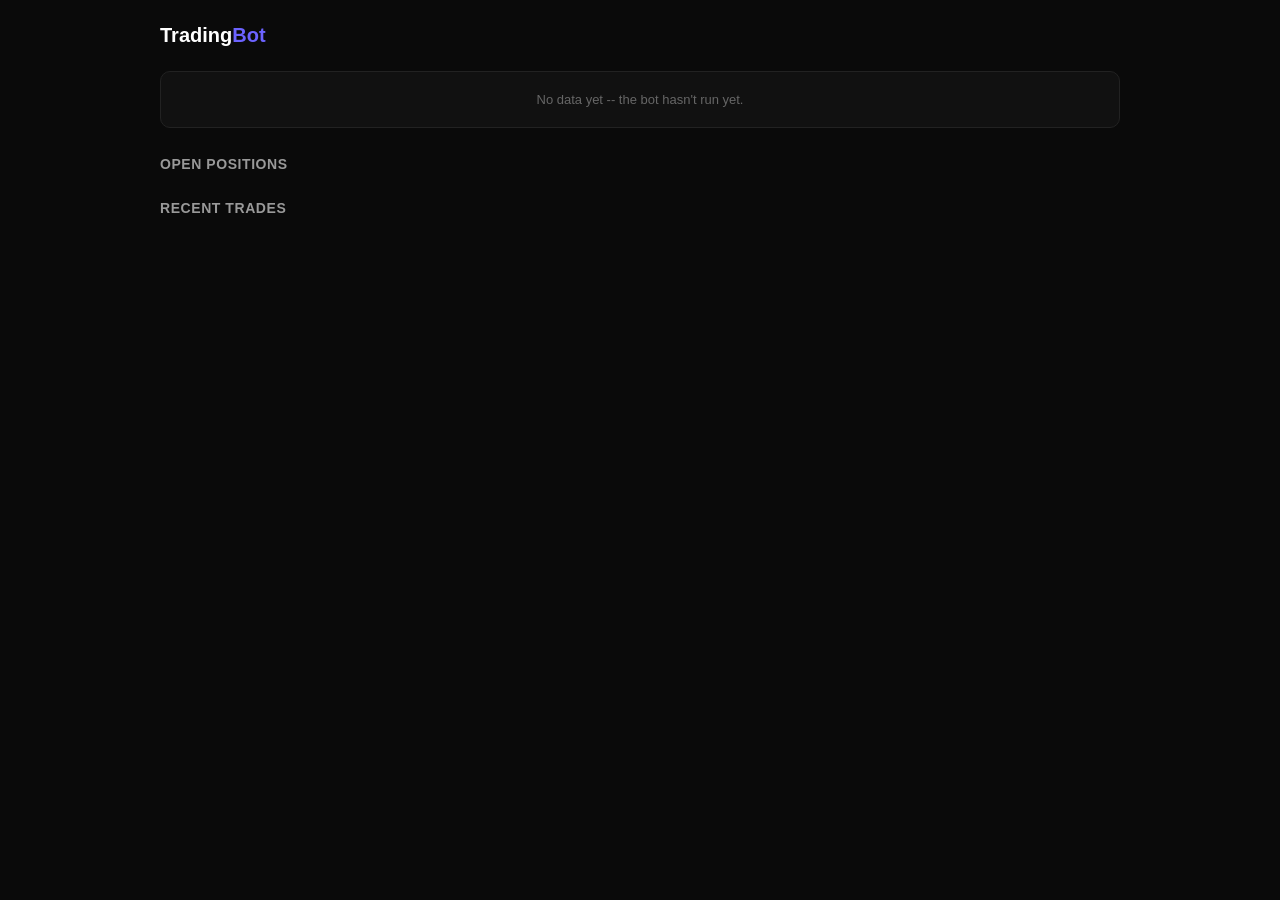
==== trading-bot/docs/index.html @ 43c341e5 "Add scheduled run mode + dashboard for running without a personal server Adds run_once.py (single-cy" ====
<!DOCTYPE html>
<html lang="en">
<head>
<meta charset="UTF-8">
<meta name="viewport" content="width=device-width, initial-scale=1.0">
<title>Trading Bot Dashboard</title>
<style>
  * { box-sizing: border-box; margin: 0; padding: 0; }
  body {
    font-family: -apple-system, BlinkMacSystemFont, 'Segoe UI', sans-serif;
    background: #0a0a0a; color: #e0e0e0; min-height: 100vh; padding: 24px;
  }
  .wrap { max-width: 960px; margin: 0 auto; }
  header { display: flex; align-items: center; justify-content: space-between; margin-bottom: 24px; flex-wrap: wrap; gap: 12px; }
  h1 { font-size: 20px; font-weight: 800; color: #fff; }
  h1 span { color: #6c63ff; }
  .badge { font-size: 12px; padding: 4px 12px; border-radius: 20px; border: 1px solid #333; color: #999; }
  .badge.paper { background: #1a1a2e; border-color: #6c63ff44; color: #a89cff; }
  .badge.live { background: #2e1a1a; border-color: #ff6c6c44; color: #ff9c9c; }
  .badge.paused { background: #2e2a1a; border-color: #ffcc6c44; color: #ffdc9c; }
  .badge.tripped { background: #2e1a1a; border-color: #ff6c6c44; color: #ff9c9c; }
  .stale { font-size: 12px; color: #b45; }

  .tiles { display: grid; grid-template-columns: repeat(auto-fit, minmax(160px, 1fr)); gap: 12px; margin-bottom: 28px; }
  .tile { background: #111; border: 1px solid #222; border-radius: 10px; padding: 16px; }
  .tile .label { font-size: 12px; color: #888; margin-bottom: 6px; text-transform: uppercase; letter-spacing: 0.04em; }
  .tile .value { font-size: 24px; font-weight: 700; color: #fff; }
  .tile .value.pos { color: #4ade80; }
  .tile .value.neg { color: #f87171; }
  .tile .sub { font-size: 12px; color: #666; margin-top: 4px; }

  h2 { font-size: 14px; color: #999; text-transform: uppercase; letter-spacing: 0.04em; margin: 28px 0 12px; }
  table { width: 100%; border-collapse: collapse; background: #111; border: 1px solid #222; border-radius: 10px; overflow: hidden; }
  th, td { text-align: left; padding: 10px 14px; font-size: 13px; border-bottom: 1px solid #1c1c1c; }
  th { color: #888; font-weight: 600; font-size: 11px; text-transform: uppercase; letter-spacing: 0.03em; }
  tr:last-child td { border-bottom: none; }
  td.num { font-variant-numeric: tabular-nums; }
  .pnl-pos { color: #4ade80; }
  .pnl-neg { color: #f87171; }
  .reason { font-size: 11px; color: #999; background: #1a1a1a; padding: 2px 8px; border-radius: 10px; }
  .empty { color: #666; font-size: 13px; padding: 20px; text-align: center; background: #111; border: 1px solid #222; border-radius: 10px; }
  footer { margin-top: 32px; font-size: 12px; color: #555; text-align: center; }
</style>
</head>
<body>
<div class="wrap">
  <header>
    <h1>Trading<span>Bot</span></h1>
    <div id="badges" style="display:flex; gap:8px; align-items:center;"></div>
  </header>

  <div class="tiles" id="tiles"></div>

  <h2>Open Positions</h2>
  <div id="positions"></div>

  <h2>Recent Trades</h2>
  <div id="trades"></div>

  <footer id="footer"></footer>
</div>

<script>
async function load() {
  let data;
  try {
    const res = await fetch('data.json?_=' + Date.now());
    data = await res.json();
  } catch (e) {
    document.getElementById('tiles').innerHTML = '<div class="empty">No data yet -- the bot hasn\'t run yet.</div>';
    return;
  }
  render(data);
}

function fmt(n, decimals) {
  decimals = decimals === undefined ? 2 : decimals;
  return Number(n).toLocaleString(undefined, { minimumFractionDigits: decimals, maximumFractionDigits: decimals });
}

function render(data) {
  const badges = document.getElementById('badges');
  let badgeHtml = `<span class="badge ${data.mode}">${data.mode.toUpperCase()}</span>`;
  if (data.paused) badgeHtml += `<span class="badge paused">PAUSED</span>`;
  if (data.circuit_breaker_tripped) badgeHtml += `<span class="badge tripped">CIRCUIT BREAKER TRIPPED</span>`;
  badges.innerHTML = badgeHtml;

  const pnl = data.equity - data.starting_balance;
  const pnlPct = data.starting_balance ? (pnl / data.starting_balance * 100) : 0;

  const tiles = [
    { label: 'Equity', value: '$' + fmt(data.equity), sub: null },
    { label: 'Cash', value: '$' + fmt(data.cash), sub: null },
    { label: 'Total P&L', value: (pnl >= 0 ? '+' : '') + '$' + fmt(pnl), sub: (pnlPct >= 0 ? '+' : '') + fmt(pnlPct) + '%', cls: pnl >= 0 ? 'pos' : 'neg' },
    { label: 'Open Positions', value: data.open_positions.length, sub: null },
    { label: 'Total Trades', value: data.total_trades, sub: null },
  ];
  document.getElementById('tiles').innerHTML = tiles.map(t => `
    <div class="tile">
      <div class="label">${t.label}</div>
      <div class="value ${t.cls || ''}">${t.value}</div>
      ${t.sub ? `<div class="sub">${t.sub}</div>` : ''}
    </div>
  `).join('');

  const posEl = document.getElementById('positions');
  if (data.open_positions.length === 0) {
    posEl.innerHTML = '<div class="empty">No open positions.</div>';
  } else {
    posEl.innerHTML = `<table><thead><tr>
      <th>Symbol</th><th>Qty</th><th>Entry</th><th>Stop-loss</th><th>Take-profit</th><th>Opened</th>
    </tr></thead><tbody>` + data.open_positions.map(p => `
      <tr>
        <td>${p.symbol}</td>
        <td class="num">${fmt(p.qty, 6)}</td>
        <td class="num">$${fmt(p.entry_price)}</td>
        <td class="num">$${fmt(p.stop_price)}</td>
        <td class="num">$${fmt(p.take_profit_price)}</td>
        <td>${new Date(p.opened_at).toLocaleString()}</td>
      </tr>`).join('') + `</tbody></table>`;
  }

  const tradesEl = document.getElementById('trades');
  if (data.recent_trades.length === 0) {
    tradesEl.innerHTML = '<div class="empty">No trades yet.</div>';
  } else {
    tradesEl.innerHTML = `<table><thead><tr>
      <th>Symbol</th><th>Entry</th><th>Exit</th><th>P&L</th><th>Reason</th><th>Closed</th>
    </tr></thead><tbody>` + data.recent_trades.map(t => `
      <tr>
        <td>${t.symbol}</td>
        <td class="num">$${fmt(t.entry_price)}</td>
        <td class="num">$${fmt(t.exit_price)}</td>
        <td class="num ${t.pnl >= 0 ? 'pnl-pos' : 'pnl-neg'}">${t.pnl >= 0 ? '+' : ''}$${fmt(t.pnl)}</td>
        <td><span class="reason">${t.reason}</span></td>
        <td>${new Date(t.closed_at).toLocaleString()}</td>
      </tr>`).join('') + `</tbody></table>`;
  }

  const generated = new Date(data.generated_at);
  const ageMinutes = (Date.now() - generated.getTime()) / 60000;
  const staleNote = ageMinutes > 60 ? `<div class="stale">Last updated ${Math.round(ageMinutes)} min ago -- may be stale, check the scheduled job is running.</div>` : '';
  document.getElementById('footer').innerHTML = `Last updated: ${generated.toLocaleString()}${staleNote}<br>Symbols: ${data.symbols.join(', ')}`;
}

load();
</script>
</body>
</html>
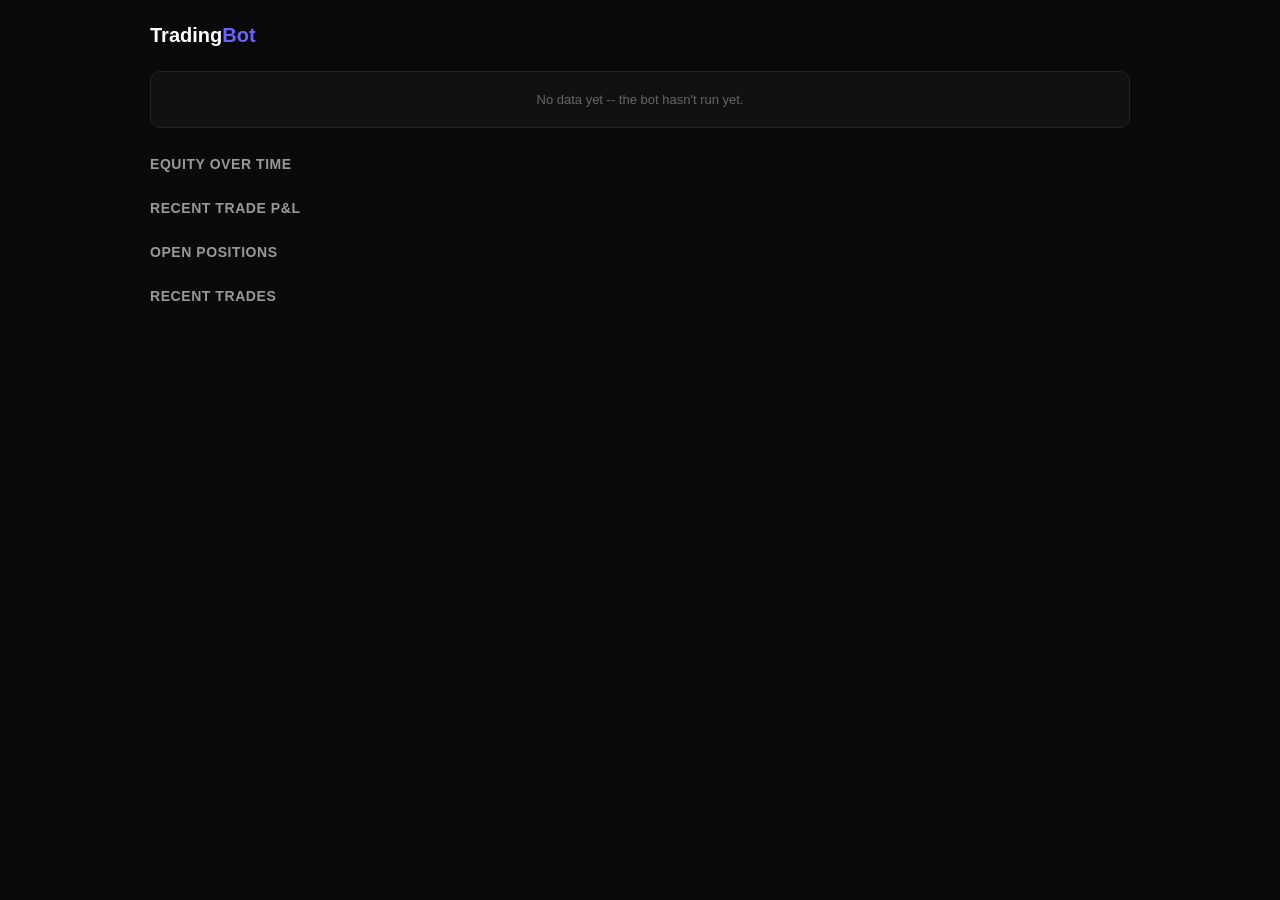
==== commit 79b45609: "Add real charts to the dashboard and publish backtest data Track equity history on the live portfoli" ====
--- a/trading-bot/docs/index.html
+++ b/trading-bot/docs/index.html
@@ -5,15 +5,22 @@
 <meta name="viewport" content="width=device-width, initial-scale=1.0">
 <title>Trading Bot Dashboard</title>
 <style>
+  :root {
+    --surface: #111111; --page: #0a0a0a; --border: #222222;
+    --text-primary: #ffffff; --text-secondary: #e0e0e0; --text-muted: #898781;
+    --grid: #22221f; --baseline: #333330;
+    --series-1: #6c63ff; --series-2: #d95926;
+    --good: #4ade80; --critical: #f87171;
+  }
   * { box-sizing: border-box; margin: 0; padding: 0; }
   body {
     font-family: -apple-system, BlinkMacSystemFont, 'Segoe UI', sans-serif;
-    background: #0a0a0a; color: #e0e0e0; min-height: 100vh; padding: 24px;
-  }
-  .wrap { max-width: 960px; margin: 0 auto; }
+    background: var(--page); color: var(--text-secondary); min-height: 100vh; padding: 24px;
+  }
+  .wrap { max-width: 980px; margin: 0 auto; }
   header { display: flex; align-items: center; justify-content: space-between; margin-bottom: 24px; flex-wrap: wrap; gap: 12px; }
-  h1 { font-size: 20px; font-weight: 800; color: #fff; }
-  h1 span { color: #6c63ff; }
+  h1 { font-size: 20px; font-weight: 800; color: var(--text-primary); }
+  h1 span { color: var(--series-1); }
   .badge { font-size: 12px; padding: 4px 12px; border-radius: 20px; border: 1px solid #333; color: #999; }
   .badge.paper { background: #1a1a2e; border-color: #6c63ff44; color: #a89cff; }
   .badge.live { background: #2e1a1a; border-color: #ff6c6c44; color: #ff9c9c; }
@@ -22,24 +29,38 @@
   .stale { font-size: 12px; color: #b45; }
 
   .tiles { display: grid; grid-template-columns: repeat(auto-fit, minmax(160px, 1fr)); gap: 12px; margin-bottom: 28px; }
-  .tile { background: #111; border: 1px solid #222; border-radius: 10px; padding: 16px; }
+  .tile { background: var(--surface); border: 1px solid var(--border); border-radius: 10px; padding: 16px; }
   .tile .label { font-size: 12px; color: #888; margin-bottom: 6px; text-transform: uppercase; letter-spacing: 0.04em; }
-  .tile .value { font-size: 24px; font-weight: 700; color: #fff; }
-  .tile .value.pos { color: #4ade80; }
-  .tile .value.neg { color: #f87171; }
+  .tile .value { font-size: 24px; font-weight: 700; color: var(--text-primary); }
+  .tile .value.pos { color: var(--good); }
+  .tile .value.neg { color: var(--critical); }
   .tile .sub { font-size: 12px; color: #666; margin-top: 4px; }
 
   h2 { font-size: 14px; color: #999; text-transform: uppercase; letter-spacing: 0.04em; margin: 28px 0 12px; }
-  table { width: 100%; border-collapse: collapse; background: #111; border: 1px solid #222; border-radius: 10px; overflow: hidden; }
+  h2 .note { text-transform: none; font-size: 11px; color: #555; letter-spacing: normal; font-weight: 400; }
+  table { width: 100%; border-collapse: collapse; background: var(--surface); border: 1px solid var(--border); border-radius: 10px; overflow: hidden; }
   th, td { text-align: left; padding: 10px 14px; font-size: 13px; border-bottom: 1px solid #1c1c1c; }
   th { color: #888; font-weight: 600; font-size: 11px; text-transform: uppercase; letter-spacing: 0.03em; }
   tr:last-child td { border-bottom: none; }
   td.num { font-variant-numeric: tabular-nums; }
-  .pnl-pos { color: #4ade80; }
-  .pnl-neg { color: #f87171; }
+  .pnl-pos { color: var(--good); }
+  .pnl-neg { color: var(--critical); }
   .reason { font-size: 11px; color: #999; background: #1a1a1a; padding: 2px 8px; border-radius: 10px; }
-  .empty { color: #666; font-size: 13px; padding: 20px; text-align: center; background: #111; border: 1px solid #222; border-radius: 10px; }
+  .empty { color: #666; font-size: 13px; padding: 20px; text-align: center; background: var(--surface); border: 1px solid var(--border); border-radius: 10px; }
   footer { margin-top: 32px; font-size: 12px; color: #555; text-align: center; }
+
+  /* charts */
+  .chart-card { background: var(--surface); border: 1px solid var(--border); border-radius: 10px; padding: 16px; position: relative; }
+  .chart-card + .chart-card { margin-top: 12px; }
+  .chart-legend { display: flex; gap: 16px; margin-bottom: 8px; font-size: 12px; color: var(--text-secondary); }
+  .chart-legend .swatch { display: inline-block; width: 10px; height: 10px; border-radius: 2px; margin-right: 6px; vertical-align: middle; }
+  .chart-svg { width: 100%; height: auto; display: block; overflow: visible; }
+  .chart-tooltip {
+    position: absolute; pointer-events: none; background: #1a1a1a; border: 1px solid #333;
+    border-radius: 6px; padding: 6px 10px; font-size: 12px; color: var(--text-primary);
+    transform: translate(-50%, -110%); white-space: nowrap; opacity: 0; transition: opacity 0.1s;
+  }
+  .backtest-grid { display: grid; grid-template-columns: repeat(auto-fit, minmax(140px, 1fr)); gap: 12px; margin-bottom: 12px; }
 </style>
 </head>
 <body>
@@ -51,31 +72,195 @@
 
   <div class="tiles" id="tiles"></div>
 
+  <h2>Equity Over Time</h2>
+  <div id="equity-chart"></div>
+
+  <h2>Recent Trade P&amp;L</h2>
+  <div id="pnl-chart"></div>
+
   <h2>Open Positions</h2>
   <div id="positions"></div>
 
   <h2>Recent Trades</h2>
   <div id="trades"></div>
 
+  <div id="backtest-section" style="display:none;">
+    <h2>Backtest <span class="note">-- simulated on historical data, not live results</span></h2>
+    <div id="backtest-summary"></div>
+    <div id="backtest-chart"></div>
+  </div>
+
   <footer id="footer"></footer>
 </div>
 
 <script>
+async function fetchJson(path) {
+  const res = await fetch(path + '?_=' + Date.now());
+  if (!res.ok) throw new Error('not found');
+  return res.json();
+}
+
 async function load() {
-  let data;
   try {
-    const res = await fetch('data.json?_=' + Date.now());
-    data = await res.json();
+    const data = await fetchJson('data.json');
+    render(data);
   } catch (e) {
     document.getElementById('tiles').innerHTML = '<div class="empty">No data yet -- the bot hasn\'t run yet.</div>';
-    return;
-  }
-  render(data);
+  }
+
+  try {
+    const backtest = await fetchJson('backtest_data.json');
+    renderBacktest(backtest);
+  } catch (e) {
+    // no backtest run yet -- fine, section stays hidden
+  }
 }
 
 function fmt(n, decimals) {
   decimals = decimals === undefined ? 2 : decimals;
   return Number(n).toLocaleString(undefined, { minimumFractionDigits: decimals, maximumFractionDigits: decimals });
+}
+
+/* ---------- minimal SVG line chart, no external deps ---------- */
+/* series: [{ name, color, points: [{t: isoString, y: number}] }] */
+function renderLineChart(container, series, opts) {
+  opts = opts || {};
+  const width = 900, height = opts.height || 220;
+  const padL = 54, padR = 12, padT = 12, padB = 28;
+  const innerW = width - padL - padR, innerH = height - padT - padB;
+
+  const allPoints = series.flatMap(s => s.points);
+  if (allPoints.length < 2) {
+    container.innerHTML = '<div class="empty">Not enough data yet for a chart -- check back after a few more cycles.</div>';
+    return;
+  }
+
+  const xs = allPoints.map(p => new Date(p.t).getTime());
+  const ys = allPoints.map(p => p.y);
+  let yMin = Math.min(...ys), yMax = Math.max(...ys);
+  if (yMin === yMax) { yMin -= 1; yMax += 1; }
+  const yPad = (yMax - yMin) * 0.08;
+  yMin -= yPad; yMax += yPad;
+  const xMin = Math.min(...xs), xMax = Math.max(...xs);
+
+  const xScale = t => padL + (xMax === xMin ? 0 : (t - xMin) / (xMax - xMin)) * innerW;
+  const yScale = y => padT + innerH - ((y - yMin) / (yMax - yMin)) * innerH;
+
+  const gridLines = 4;
+  let gridSvg = '';
+  for (let i = 0; i <= gridLines; i++) {
+    const y = padT + (innerH / gridLines) * i;
+    const val = yMax - ((yMax - yMin) / gridLines) * i;
+    gridSvg += `<line x1="${padL}" y1="${y}" x2="${width - padR}" y2="${y}" stroke="var(--grid)" stroke-width="1"/>`;
+    gridSvg += `<text x="${padL - 8}" y="${y + 4}" text-anchor="end" font-size="11" fill="var(--text-muted)">${opts.yPrefix || ''}${fmt(val, opts.yDecimals ?? 0)}</text>`;
+  }
+
+  const xTicks = 4;
+  for (let i = 0; i <= xTicks; i++) {
+    const t = xMin + ((xMax - xMin) / xTicks) * i;
+    const x = xScale(t);
+    const label = new Date(t).toLocaleDateString(undefined, { month: 'short', day: 'numeric' });
+    gridSvg += `<text x="${x}" y="${height - 6}" text-anchor="middle" font-size="11" fill="var(--text-muted)">${label}</text>`;
+  }
+
+  let linesSvg = '';
+  let legendHtml = '';
+  series.forEach(s => {
+    const d = s.points.map((p, i) => `${i === 0 ? 'M' : 'L'} ${xScale(new Date(p.t).getTime())} ${yScale(p.y)}`).join(' ');
+    linesSvg += `<path d="${d}" fill="none" stroke="${s.color}" stroke-width="2" stroke-linecap="round" stroke-linejoin="round"/>`;
+    if (series.length > 1) {
+      legendHtml += `<span><span class="swatch" style="background:${s.color}"></span>${s.name}</span>`;
+    }
+  });
+
+  const cardId = 'chart-' + Math.random().toString(36).slice(2);
+  container.innerHTML = `
+    <div class="chart-card">
+      ${legendHtml ? `<div class="chart-legend">${legendHtml}</div>` : ''}
+      <svg class="chart-svg" id="${cardId}" viewBox="0 0 ${width} ${height}" preserveAspectRatio="none">
+        ${gridSvg}
+        ${linesSvg}
+        <line class="crosshair" x1="0" y1="${padT}" x2="0" y2="${padT + innerH}" stroke="var(--baseline)" stroke-width="1" opacity="0"/>
+        <rect x="${padL}" y="${padT}" width="${innerW}" height="${innerH}" fill="transparent" style="cursor:crosshair" id="${cardId}-overlay"/>
+      </svg>
+      <div class="chart-tooltip" id="${cardId}-tooltip"></div>
+    </div>`;
+
+  const svg = document.getElementById(cardId);
+  const overlay = document.getElementById(cardId + '-overlay');
+  const tooltip = document.getElementById(cardId + '-tooltip');
+  const crosshair = svg.querySelector('.crosshair');
+
+  overlay.addEventListener('mousemove', (evt) => {
+    const rect = svg.getBoundingClientRect();
+    const scaleX = width / rect.width;
+    const mouseX = (evt.clientX - rect.left) * scaleX;
+    const t = xMin + ((mouseX - padL) / innerW) * (xMax - xMin);
+
+    let nearest = null, nearestDist = Infinity;
+    series.forEach(s => {
+      s.points.forEach(p => {
+        const dist = Math.abs(new Date(p.t).getTime() - t);
+        if (dist < nearestDist) { nearestDist = dist; nearest = { s, p }; }
+      });
+    });
+    if (!nearest) return;
+
+    const x = xScale(new Date(nearest.p.t).getTime());
+    crosshair.setAttribute('x1', x); crosshair.setAttribute('x2', x); crosshair.setAttribute('opacity', 1);
+
+    const label = new Date(nearest.p.t).toLocaleString();
+    const valueLine = series.length > 1
+      ? series.map(s => {
+          const pt = s.points.reduce((best, p) => Math.abs(new Date(p.t) - new Date(nearest.p.t)) < Math.abs(new Date(best.t) - new Date(nearest.p.t)) ? p : best, s.points[0]);
+          return `${s.name}: ${opts.yPrefix || ''}${fmt(pt.y, opts.yDecimals ?? 2)}`;
+        }).join(' &middot; ')
+      : `${opts.yPrefix || ''}${fmt(nearest.p.y, opts.yDecimals ?? 2)}`;
+    tooltip.innerHTML = `${label}<br>${valueLine}`;
+    tooltip.style.left = (evt.clientX - rect.left) + 'px';
+    tooltip.style.top = (evt.clientY - rect.top) + 'px';
+    tooltip.style.opacity = 1;
+  });
+  overlay.addEventListener('mouseleave', () => {
+    tooltip.style.opacity = 0;
+    crosshair.setAttribute('opacity', 0);
+  });
+}
+
+/* ---------- minimal bar chart for trade P&L ---------- */
+function renderPnlBarChart(container, trades) {
+  if (trades.length === 0) {
+    container.innerHTML = '<div class="empty">No trades yet.</div>';
+    return;
+  }
+  const ordered = trades.slice().reverse(); // oldest first, left to right
+  const width = 900, height = 160;
+  const padL = 54, padR = 12, padT = 12, padB = 24;
+  const innerW = width - padL - padR, innerH = height - padT - padB;
+
+  const maxAbs = Math.max(...ordered.map(t => Math.abs(t.pnl)), 0.01);
+  const zeroY = padT + innerH / 2;
+  const barW = Math.max(2, innerW / ordered.length - 3);
+
+  let bars = '';
+  ordered.forEach((t, i) => {
+    const x = padL + (innerW / ordered.length) * i + 1.5;
+    const h = (Math.abs(t.pnl) / maxAbs) * (innerH / 2 - 4);
+    const y = t.pnl >= 0 ? zeroY - h : zeroY;
+    const color = t.pnl >= 0 ? 'var(--good)' : 'var(--critical)';
+    bars += `<rect x="${x}" y="${y}" width="${barW}" height="${Math.max(h, 1)}" rx="1.5" fill="${color}">
+      <title>${t.symbol} ${t.pnl >= 0 ? '+' : ''}$${fmt(t.pnl)} (${t.reason})</title>
+    </rect>`;
+  });
+
+  container.innerHTML = `
+    <div class="chart-card">
+      <svg class="chart-svg" viewBox="0 0 ${width} ${height}" preserveAspectRatio="none">
+        <line x1="${padL}" y1="${zeroY}" x2="${width - padR}" y2="${zeroY}" stroke="var(--baseline)" stroke-width="1"/>
+        <text x="${padL - 8}" y="${zeroY + 4}" text-anchor="end" font-size="11" fill="var(--text-muted)">$0</text>
+        ${bars}
+      </svg>
+    </div>`;
 }
 
 function render(data) {
@@ -102,6 +287,18 @@
       ${t.sub ? `<div class="sub">${t.sub}</div>` : ''}
     </div>
   `).join('');
+
+  const equityChartEl = document.getElementById('equity-chart');
+  const history = data.equity_history || [];
+  if (history.length < 2) {
+    equityChartEl.innerHTML = '<div class="empty">Not enough history yet -- the equity curve fills in as the bot runs more cycles.</div>';
+  } else {
+    renderLineChart(equityChartEl, [
+      { name: 'Equity', color: 'var(--series-1)', points: history.map(h => ({ t: h.t, y: h.equity })) }
+    ], { yPrefix: '$', yDecimals: 0 });
+  }
+
+  renderPnlBarChart(document.getElementById('pnl-chart'), data.recent_trades);
 
   const posEl = document.getElementById('positions');
   if (data.open_positions.length === 0) {
@@ -143,6 +340,31 @@
   document.getElementById('footer').innerHTML = `Last updated: ${generated.toLocaleString()}${staleNote}<br>Symbols: ${data.symbols.join(', ')}`;
 }
 
+function renderBacktest(backtest) {
+  const results = backtest.results || [];
+  if (results.length === 0) return;
+
+  document.getElementById('backtest-section').style.display = 'block';
+
+  const colors = ['var(--series-1)', 'var(--series-2)'];
+  document.getElementById('backtest-summary').innerHTML = `<div class="backtest-grid">` +
+    results.map((r, i) => `
+      <div class="tile">
+        <div class="label"><span class="swatch" style="display:inline-block;width:8px;height:8px;border-radius:2px;background:${colors[i % colors.length]};margin-right:6px;"></span>${r.symbol}</div>
+        <div class="value ${r.total_return_pct >= 0 ? 'pos' : 'neg'}">${r.total_return_pct >= 0 ? '+' : ''}${fmt(r.total_return_pct)}%</div>
+        <div class="sub">${r.num_trades} trades &middot; ${fmt(r.win_rate * 100, 0)}% win rate &middot; max DD ${fmt(r.max_drawdown_pct)}%</div>
+      </div>
+    `).join('') + `</div>`;
+
+  const series = results.map((r, i) => ({
+    name: r.symbol,
+    color: colors[i % colors.length],
+    points: r.equity_curve.map(p => ({ t: p.t, y: p.equity })),
+  })).filter(s => s.points.length > 1);
+
+  renderLineChart(document.getElementById('backtest-chart'), series, { yPrefix: '$', yDecimals: 0 });
+}
+
 load();
 </script>
 </body>
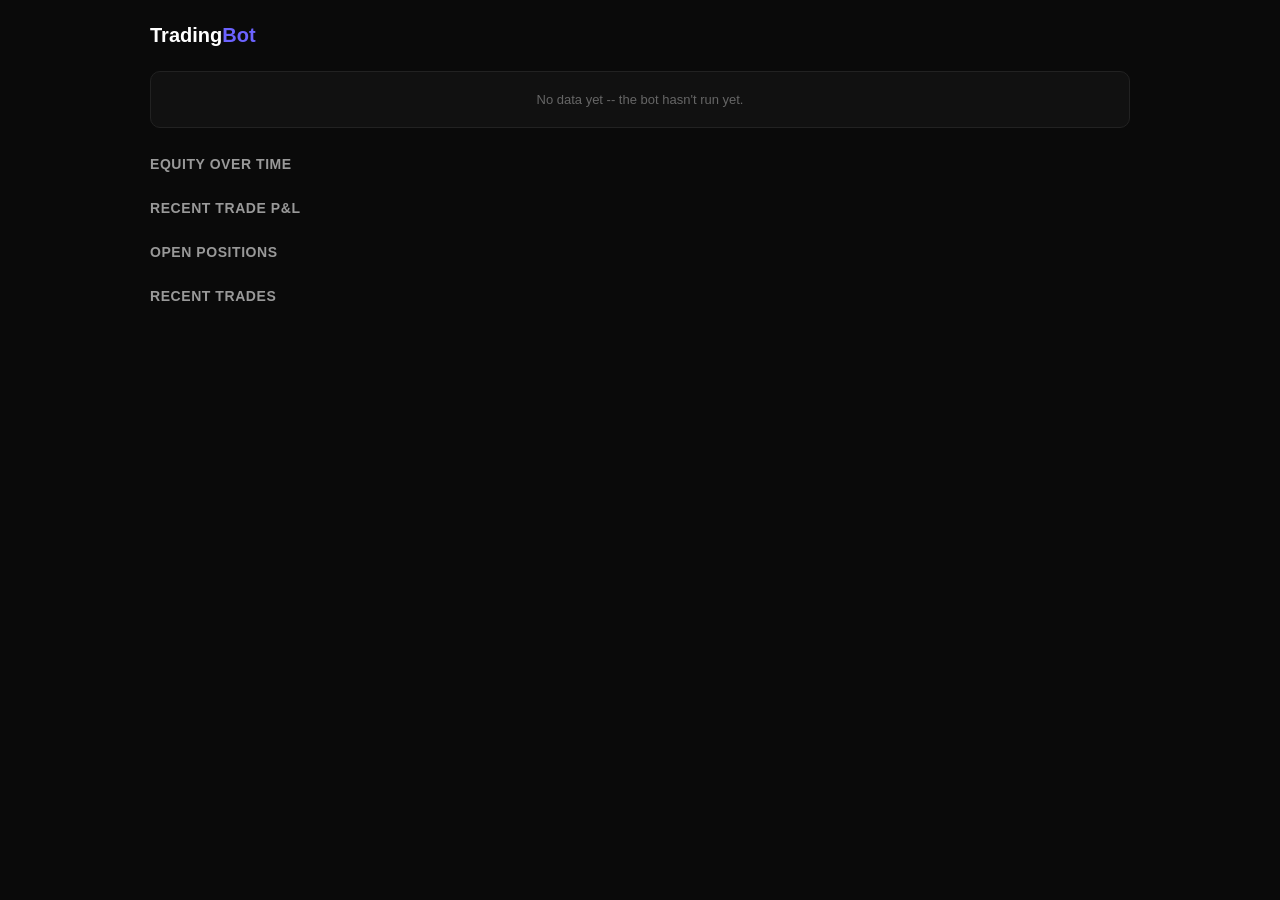
==== commit d20ea725: "Chart live price against entry/stop/target for open positions Track a per-symbol price snapshot on e" ====
--- a/trading-bot/docs/index.html
+++ b/trading-bot/docs/index.html
@@ -61,6 +61,9 @@
     transform: translate(-50%, -110%); white-space: nowrap; opacity: 0; transition: opacity 0.1s;
   }
   .backtest-grid { display: grid; grid-template-columns: repeat(auto-fit, minmax(140px, 1fr)); gap: 12px; margin-bottom: 12px; }
+  .position-chart + .position-chart { margin-top: 16px; }
+  .position-chart-heading { font-size: 13px; color: var(--text-primary); font-weight: 600; margin-bottom: 4px; }
+  .position-chart-sub { font-size: 12px; color: var(--text-muted); margin-bottom: 8px; }
 </style>
 </head>
 <body>
@@ -81,6 +84,11 @@
   <h2>Open Positions</h2>
   <div id="positions"></div>
 
+  <div id="position-price-section" style="display:none;">
+    <h2>Position Price <span class="note">-- live price vs. entry/stop/target</span></h2>
+    <div id="position-price-charts"></div>
+  </div>
+
   <h2>Recent Trades</h2>
   <div id="trades"></div>
 
@@ -136,7 +144,8 @@
   }
 
   const xs = allPoints.map(p => new Date(p.t).getTime());
-  const ys = allPoints.map(p => p.y);
+  const refLines = opts.refLines || [];
+  const ys = allPoints.map(p => p.y).concat(refLines.map(r => r.value));
   let yMin = Math.min(...ys), yMax = Math.max(...ys);
   if (yMin === yMax) { yMin -= 1; yMax += 1; }
   const yPad = (yMax - yMin) * 0.08;
@@ -173,12 +182,20 @@
     }
   });
 
+  let refSvg = '';
+  refLines.forEach(r => {
+    const y = yScale(r.value);
+    refSvg += `<line x1="${padL}" y1="${y}" x2="${width - padR}" y2="${y}" stroke="${r.color}" stroke-width="1.5" stroke-dasharray="4,3"/>`;
+    refSvg += `<text x="${width - padR}" y="${y - 4}" text-anchor="end" font-size="10" fill="${r.color}">${r.label}: ${opts.yPrefix || ''}${fmt(r.value, opts.yDecimals ?? 2)}</text>`;
+  });
+
   const cardId = 'chart-' + Math.random().toString(36).slice(2);
   container.innerHTML = `
     <div class="chart-card">
       ${legendHtml ? `<div class="chart-legend">${legendHtml}</div>` : ''}
       <svg class="chart-svg" id="${cardId}" viewBox="0 0 ${width} ${height}" preserveAspectRatio="none">
         ${gridSvg}
+        ${refSvg}
         ${linesSvg}
         <line class="crosshair" x1="0" y1="${padT}" x2="0" y2="${padT + innerH}" stroke="var(--baseline)" stroke-width="1" opacity="0"/>
         <rect x="${padL}" y="${padT}" width="${innerW}" height="${innerH}" fill="transparent" style="cursor:crosshair" id="${cardId}-overlay"/>
@@ -261,6 +278,45 @@
         ${bars}
       </svg>
     </div>`;
+}
+
+/* ---------- one price chart per open position, entry/stop/target as ref lines ---------- */
+function renderPositionPriceCharts(positions, priceHistory) {
+  const section = document.getElementById('position-price-section');
+  const container = document.getElementById('position-price-charts');
+
+  if (!positions || positions.length === 0) {
+    section.style.display = 'none';
+    container.innerHTML = '';
+    return;
+  }
+
+  section.style.display = 'block';
+  container.innerHTML = positions.map(p => `
+    <div class="position-chart">
+      <div class="position-chart-heading">${p.symbol}</div>
+      <div class="position-chart-sub">Entry $${fmt(p.entry_price)} &middot; Stop $${fmt(p.stop_price)} &middot; Target $${fmt(p.take_profit_price)}</div>
+      <div id="position-chart-${cssId(p.symbol)}"></div>
+    </div>
+  `).join('');
+
+  positions.forEach(p => {
+    const points = (priceHistory[p.symbol] || []).map(pt => ({ t: pt.t, y: pt.price }));
+    renderLineChart(document.getElementById('position-chart-' + cssId(p.symbol)), [
+      { name: p.symbol, color: 'var(--series-1)', points }
+    ], {
+      yPrefix: '$', yDecimals: 2,
+      refLines: [
+        { value: p.entry_price, color: 'var(--text-muted)', label: 'Entry' },
+        { value: p.stop_price, color: 'var(--critical)', label: 'Stop' },
+        { value: p.take_profit_price, color: 'var(--good)', label: 'Target' },
+      ],
+    });
+  });
+}
+
+function cssId(symbol) {
+  return symbol.replace(/[^a-zA-Z0-9]/g, '-');
 }
 
 function render(data) {
@@ -317,6 +373,8 @@
       </tr>`).join('') + `</tbody></table>`;
   }
 
+  renderPositionPriceCharts(data.open_positions, data.price_history || {});
+
   const tradesEl = document.getElementById('trades');
   if (data.recent_trades.length === 0) {
     tradesEl.innerHTML = '<div class="empty">No trades yet.</div>';
@@ -337,7 +395,7 @@
   const generated = new Date(data.generated_at);
   const ageMinutes = (Date.now() - generated.getTime()) / 60000;
   const staleNote = ageMinutes > 60 ? `<div class="stale">Last updated ${Math.round(ageMinutes)} min ago -- may be stale, check the scheduled job is running.</div>` : '';
-  document.getElementById('footer').innerHTML = `Last updated: ${generated.toLocaleString()}${staleNote}<br>Symbols: ${data.symbols.join(', ')}`;
+  document.getElementById('footer').innerHTML = `Last updated: ${generated.toLocaleString()}${staleNote}<br>Symbols: ${data.symbols.join(', ')}<br><span style="opacity:0.6">This page checks for new data every minute -- keep it open to watch it live.</span>`;
 }
 
 function renderBacktest(backtest) {
@@ -365,7 +423,9 @@
   renderLineChart(document.getElementById('backtest-chart'), series, { yPrefix: '$', yDecimals: 0 });
 }
 
+const AUTO_REFRESH_MS = 60000;
 load();
+setInterval(load, AUTO_REFRESH_MS);
 </script>
 </body>
 </html>
